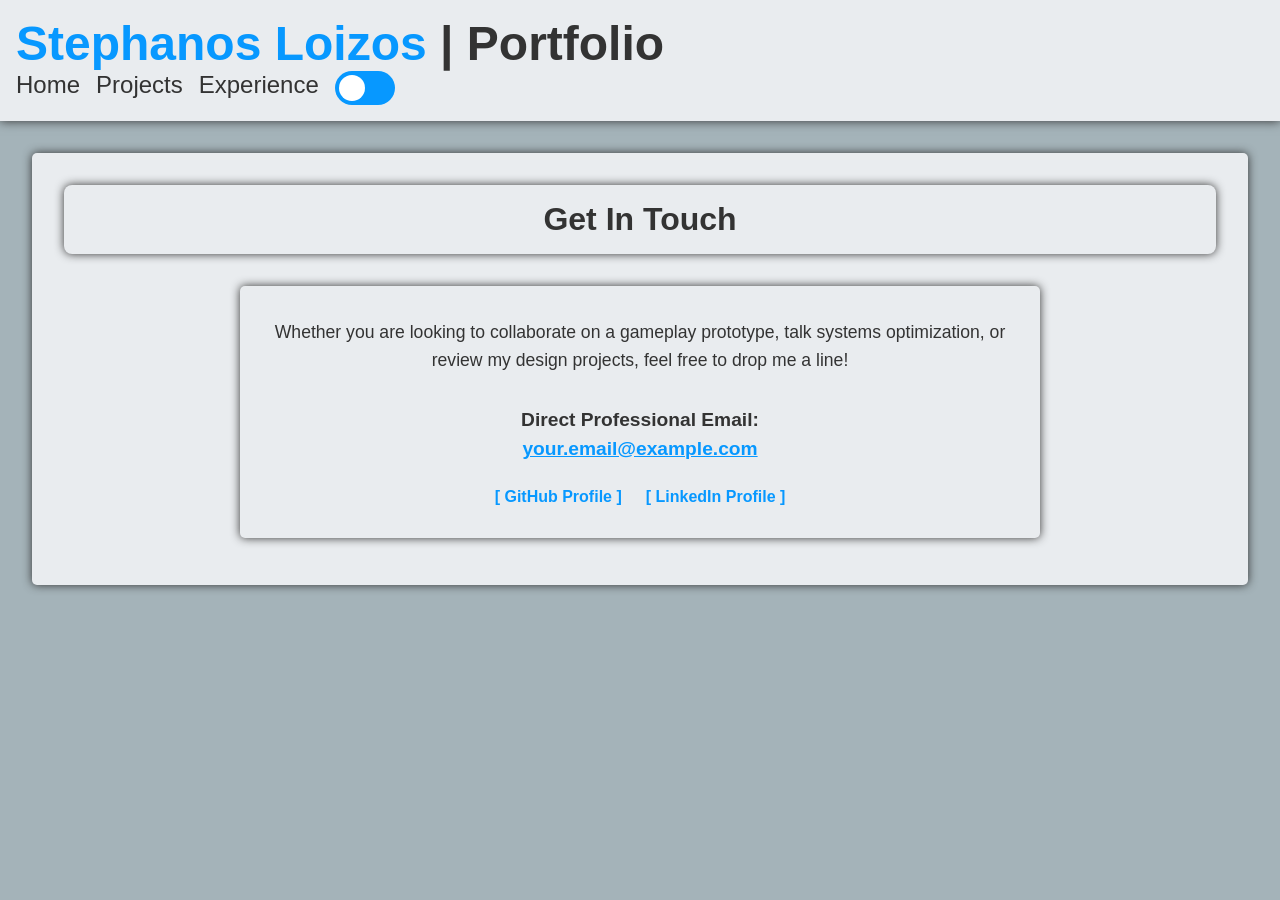
==== html/contact.html @ e1ecba2b "push" ====
<!DOCTYPE html>
<html lang="en">
<head>
    <meta charset="UTF-8">
    <meta name="viewport" content="width=device-width, initial-scale=1.0">
    <title>Contact Me</title>
    <link rel="stylesheet" href="../css/style.css">
    <script src="../js/visual-handler.js" defer></script>
</head>
<body>
    <main class="container" id="glow">
        <h2 id="project-title" style="margin-bottom: 2rem;">Get In Touch</h2>

        <section class="project-hero" style="max-width: 800px; padding: 2rem;">
            <div class="hero-meta" style="width: 100%; text-align: center;">
                <p style="margin-bottom: 2rem; font-size: 1.1rem; line-height: 1.6;">
                    Whether you are looking to collaborate on a gameplay prototype, talk systems optimization, or review my design projects, feel free to drop me a line!
                </p>
                
                <p style="font-size: 1.2rem; font-weight: bold; margin-bottom: 1.5rem;">
                    Direct Professional Email: <br>
                    <a href="mailto:your.email@example.com" class="accent" style="text-decoration: underline;">your.email@example.com</a>
                </p>

                <div style="display: flex; gap: 1.5rem; justify-content: center; margin-top: 1.5rem;">
                    <a href="https://github.com" target="_blank" class="accent" style="font-weight: bold; text-decoration: none;">[ GitHub Profile ]</a>
                    <a href="https://linkedin.com" target="_blank" class="accent" style="font-weight: bold; text-decoration: none;">[ LinkedIn Profile ]</a>
                </div>
            </div>
        </section>
    </main>
</body>
</html>
---- css/style.css ----
@import url(themes.css);

* {
  box-sizing: border-box;
  margin: 0;
  padding: 0;
  font-family: Montserrat, sans-serif;
}

header {
  background-color: var(--secondary-color);
  color: var(--text-color);
  box-shadow: 0px 0px 10px var(--text-color);
  padding: 1rem;
  text-align: left;
  font-size: 1.5rem;
  flex-wrap: nowrap;

  ul {
    list-style: none;
    display: flex;
    gap: 1rem;
    margin: 0;
    padding: 0;
    font-size: 1.5rem;

    li {
      cursor: pointer;

      &:hover {
        text-decoration: underline;
        color: var(--accent-color);
      }

      a {
        color: var(--text-color);
        text-decoration: none;
      }
    }
  }
}

body {
  background-color: var(--main-color);
}

.accent {
  color: var(--accent-color);
}

.container {
  width: auto;
  max-width: 100%;
  margin: 2rem 2rem 2rem 2rem;
  padding: 2rem;
  background-color: var(--secondary-color);
  border-radius: 5px;
  box-shadow: var(--box-shadow);
  h2 {
    font-size: 2rem;
    margin-bottom: 1rem;
    color: var(--text-color);
  }

  p {
    font-size: 1.2rem;
    line-height: 1.5;
  }
}

.dropdown {
  position: relative;
  display: inline-block;
  height: 100%;
  button {
    background-color: var(--secondary-color);
    color: var(--text-color);
    font-size: 1.2rem;
    border: none;
    cursor: pointer;
    padding: 0.5rem;
    border-radius: 3px;
    height: 40px;
    position: relative;
    bottom: 2px;
    transition: background-color 0.3s ease;

    &:hover {
      background-color: var(--accent-color);
    }
  }
}

#sort {
  background-color: var(--secondary-color);
  color: var(--text-color);
  font-size: 1.2rem;
  border: none;
  cursor: pointer;
  padding: 0.5rem;
  border-radius: 3px;
  height: 100%;
  transition: background-color 0.3s ease;

  &:hover {
    background-color: var(--accent-color);
  }
}

.dropdown-content {
  display: none;
  position: absolute;
  background-color: var(--secondary-color);
  min-width: 160px;
  box-shadow: var(--box-shadow);
  z-index: 1;
}

.dropdown:hover .dropdown-content {
  display: block;
}

.dropdown-content a {
  color: var(--text-color);
  padding: 12px 16px;
  text-decoration: none;
  display: block;
  font-size: 10px;
}

.filter-item {
  font-size: 1.2rem;
  display: flex;
  flex: 1 1 1000px;
  max-width: 100%;
  padding: 0.5rem;
  height: 34px;
  width: auto;
  background-color: var(--secondary-color);
  justify-content: center;
  align-items: center;
  border: 1px solid var(--border-color);
  border-radius: 3px;
  cursor: pointer;
  transition: background-color 0.3s ease;
}

.dropdown-content a:hover {
  background-color: var(--accent-color);
}

.project-interface {
  max-width: 100%;
  padding: 1rem;
  display: flex;
  flex-direction: column;
  gap: 1rem;
  justify-content: center;
  align-items: center;
  font-size: 2rem;
  color: var(--text-color);

  h2 {
    font-size: rem;
    color: var(--text-color);
  }

  .project-options {
    background-color: var(--secondary-color);
    width: 90%;
    max-width: 1000px;
    display: flex;
    justify-content: left;
    align-items: left;
    gap: 1rem;
    padding: 1rem;
    box-shadow: var(--box-shadow);
    border-radius: 5px;
    flex-wrap: wrap;
    margin: 15px;
  }

  .project-list {
    max-width: 100%;
    width: 1200px;
    grid-row-start: 3;
    background-color: var(--secondary-color);
    display: grid;
    grid-template-columns: repeat(2, 1fr);
    box-shadow: var(--box-shadow);
    gap: 50px;
    justify-content: center;
    align-items: center;
    margin: 30px;
    padding: 50px 20px 10px 20px;
    border-radius: 5px;

    .project-item {
      width: 100%;
      max-width: 2000px;
      height: 400px;
      min-width: 300px;
      border-radius: 5%;
      background-image: url(../assets/Temp.png);
      background-repeat: no-repeat;
      background-size: cover;
      background-position: center;
      display: flex;
      justify-content: center;
      border: 3px solid var(--secondary-color);
      box-shadow: var(--box-shadow);
      cursor: pointer;
      transition: background-color 0.3s ease;
      flex-direction: column;
      position: relative;

      &:hover {
        border: var(--accent-color) solid 3px;
        box-shadow: 0px 0px 10px var(--accent-color);
        transition: all 0.3s ease;
      }

      .project-title {
        font-size: 1.5rem;
        font-weight: bold;
        color: var(--text-color);
        text-shadow: var(--text-color);
        background-color: color-mix(
          in srgb,
          var(--secondary-color) 50%,
          transparent
        );
        position: absolute;
        top: 0;
        padding: 0.5rem;
        border-radius: 3px;
        margin: 0.5rem;
      }

      .tags {
        margin-top: auto;
        max-width: 100%;
        min-width: 100%;
        position: relative;
        bottom: 0;
        display: flex;
        gap: 0.5rem;
        max-width: 100%;
        position: absolute;
        flex-wrap: wrap;
        justify-content: center;
        align-items: center;
        background-color: color-mix(
          in srgb,
          var(--secondary-color) 50%,
          transparent
        );
        border-radius: 10%;
        padding: 1rem;

        .tag {
          font-size: 0.8rem;
          background-color: rgba(255, 255, 255, 0.8);
          padding: 0.2rem 0.5rem;
          border-radius: 3px;
          color: #333;
        }
      }
    }
  }
}

html,
body {
  overflow-x: hidden;
  width: 100%;
  position: relative;
}

@media (max-width: 900px) {
  .project-interface .project-list {
    grid-template-columns: 1fr;
    margin: 15px;
  }
}

.switch,
.toggle-filler {
  position: relative;
  display: inline-block;
  width: 60px;
  height: 34px;
}

.switch input,
.toggle-filler input {
  opacity: 0;
  width: 0;
  height: 0;
}

.slider {
  position: absolute;
  cursor: pointer;
  top: 0;
  left: 0;
  right: 0;
  bottom: 0;
  background-color: var(--accent-color);
  border-radius: 34px;
  transition: background-color 0.4s;
}

.slider:before {
  position: absolute;
  content: "";
  height: 26px;
  width: 26px;
  left: 4px;
  bottom: 4px;
  background-color: white;
  border-radius: 50%;
  transition: transform 0.4s;
}

input:checked + .slider {
  background-color: var(--accent-color);
}

input:checked + .slider:before {
  transform: translateX(26px);
}

input:focus-visible + .slider {
  box-shadow: 0 0 1px var(--accent-color);
  border: 2px solid var(--accent-color);
}
.toggle-filler {
  font-size: 1.2rem;
  color: var(--text-color);
  position: relative;
  display: inline-block;
  width: 60px;
  height: 34px;
  cursor: pointer;
  left: 200px;
  padding: 0.5rem;
  p {
    font-size: 1.2rem;
    color: var(--text-color);
    right: 40px;
    position: absolute;
    display: flex;
    text-wrap: wrap;
    height: auto;
    width: 200px;
    & :hover {
      background-color: var(--accent-color);
      border-radius: 5px;
      transition: all 0.3s ease;
    }
  }
}
#glow {
  box-shadow: var(--box-shadow);
}

.project-video-container {
  width: 100%;
  max-width: 1000px;
  margin-top: 1rem;
  margin-bottom: 2;
  box-shadow: var(--box-shadow);
  
  margin-left: auto;
  margin-right: auto; 
}

#project-video-wrapper {
  position: relative;
  padding-bottom: 56.25%;
  height: 0;
  overflow: hidden;
}

#project-video-wrapper iframe {
  position: absolute;
  top: 0;
  left: 0;
  width: 100%;
  height: 100%;
  border-radius: 8px;
}
.container project-detail{
  background-color: var(--secondary-color);
  width: 100%;
  max-width: 1000px;
  display: flex;
  justify-content: left;
  align-items: left;
  gap: 1rem;
  padding: 1rem;
  box-shadow: var(--box-shadow);
  border-radius: 5px;
  flex-wrap: wrap;
  margin: 5px;
  color: var(--text-color);

}
  figure{
    display: flex;
    justify-content: center;
    align-items: center;
    width: 100%;
    max-width: 1000px;
    margin: 0 auto;
    padding: 3rem 1rem 3rem 1rem;
    box-shadow: var(--box-shadow);
    img{
      width: 100%;
      height: auto;
    }
  }
.project-hero {
    background-color: var(--secondary-color);
    width: 90%;
    max-width: 1000px;
    display: flex;
    justify-content: center;
    align-items: center;
    gap: 1rem;
    padding: 1rem;
    box-shadow: var(--box-shadow);
    border-radius: 5px;
    flex-wrap: wrap;
    color: var(--text-color);
    margin: 15px auto; 
}
.project-bottom{
        background-color: var(--secondary-color);
    width: 90%;
    max-width: 1000px;
    display: flex;
    justify-content: center;
    align-items: center;
    gap: 1rem;
    padding: 1rem;
    box-shadow: var(--box-shadow);
    border-radius: 5px;
    flex-wrap: wrap;
    color: var(--text-color);
    margin: 15px auto; 

    .project-details{
        width: 90%;
        padding: 2rem 2rem 2rem 2rem;
        gap: 1rem;
        padding: 1rem;
        box-shadow: var(--box-shadow);
        color: var(--text-color);
    }
  
} .project-details{
  color: var(--text-color);
}
.project-overview{
  color: var(--text-color);
}

#project-title {
    text-align: center;
    width: 100%;
    max-width: 1200px;
    margin: 0 auto; 
    padding: 1rem;
    gap: 1rem;
    box-shadow: var(--box-shadow);
    border-radius: 8px; 
}

.page-home {
    background-color: var(--secondary-color);
    color: var(--text-color);
    box-shadow: var(--box-shadow);
    border-radius: 5px;
    padding: 2.5rem;
    margin: 2rem auto;
    width: 90%;
    max-width: 1000px;
    display: flex;
    flex-direction: column;
    gap: 2rem;
}


.text-paragraph h2 {
    font-size: 2rem;
    margin-bottom: 0.75rem;
    position: relative;
}

.text-paragraph p {
    font-size: 1.05rem;
    line-height: 1.6;
    opacity: 0.95;
}

.accent-link {
    color: var(--accent-color);
    text-decoration: none;
    font-weight: 600;
    transition: opacity 0.2s ease;
}

.accent-link:hover {
    text-decoration: underline;
    opacity: 0.85;
}


.featured-showcase {
    background-color: var(--main-color);
    padding: 1.5rem;
    border-radius: 5px;
    box-shadow: inset 0px 0px 8px rgba(0, 0, 0, 0.15);
}

.featured-showcase h3 {
    font-size: 1.35rem;
    margin-bottom: 1rem;
}

.carousel-viewport {
    display: flex;
    gap: 1.5rem;
    overflow-x: auto;
    padding: 0.5rem 0.25rem;
    scroll-behavior: smooth;
}

.carousel-viewport::-webkit-scrollbar {
    height: 6px;
}
.carousel-viewport::-webkit-scrollbar-thumb {
    background-color: var(--accent-color);
    border-radius: 3px;
}

.carousel-item {
    flex: 0 0 calc(50% - 0.75rem); 
    min-width: 280px;
    border-radius: 4px;
    overflow: hidden;
    cursor: pointer;
    box-shadow: var(--box-shadow);
    transition: transform 0.25s cubic-bezier(0.25, 1, 0.5, 1);
}

.carousel-item:hover {
    transform: scale(1.02);
}

.carousel-item img {
    width: 100%;
    height: auto;
    display: block;
    object-fit: cover;
}

#is-glow {
    box-shadow: 0px 0px 20px var(--accent-color);
    transition: box-shadow 0.1s ease-in-out;
}

@media (max-width: 768px) {
    .page-home {
        padding: 1.5rem;
        width: 95%;
    }

    .carousel-item {
        flex: 0 0 100%; 
    }
}
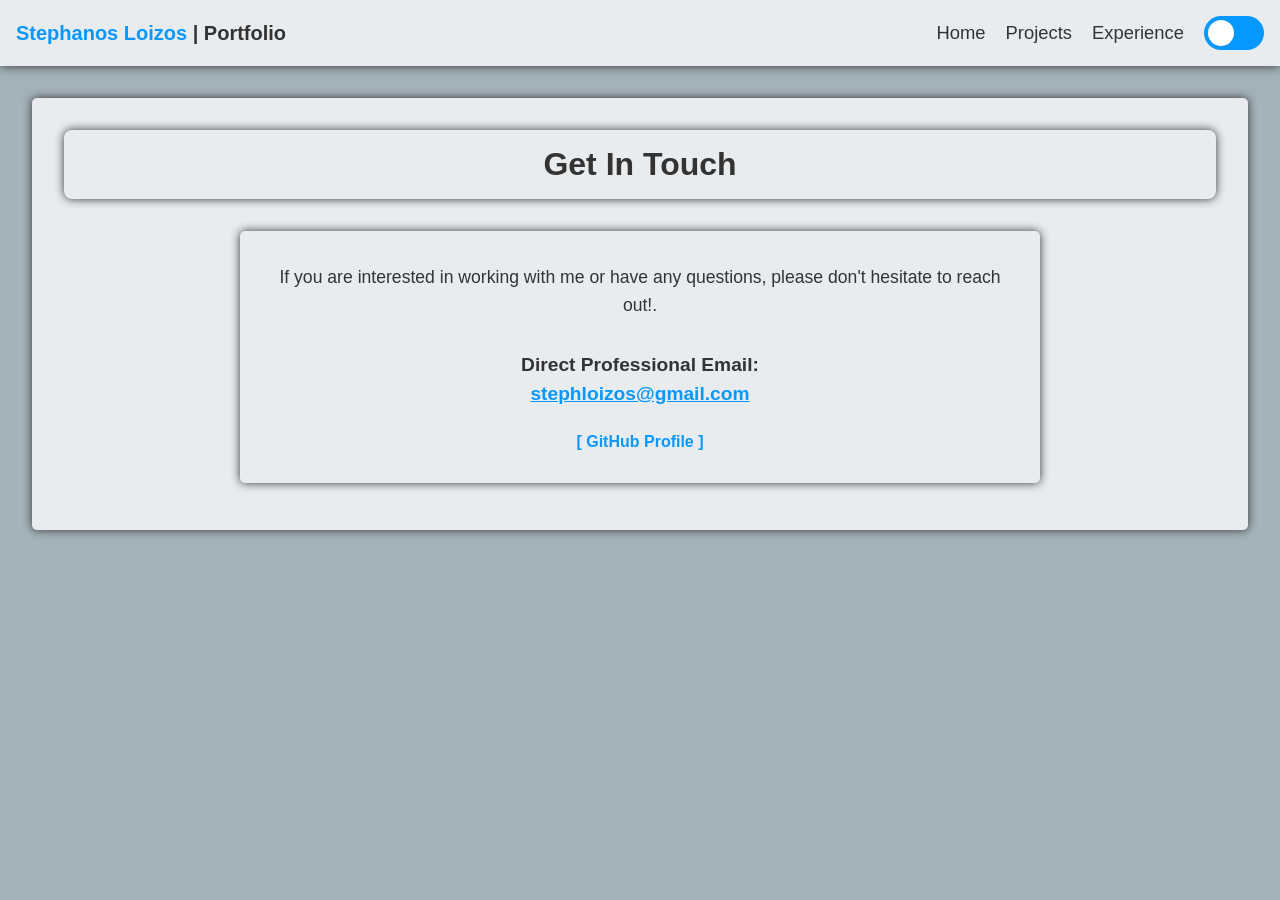
==== commit 056cdb59: "push" ====
--- a/html/contact.html
+++ b/html/contact.html
@@ -14,17 +14,17 @@
         <section class="project-hero" style="max-width: 800px; padding: 2rem;">
             <div class="hero-meta" style="width: 100%; text-align: center;">
                 <p style="margin-bottom: 2rem; font-size: 1.1rem; line-height: 1.6;">
-                    Whether you are looking to collaborate on a gameplay prototype, talk systems optimization, or review my design projects, feel free to drop me a line!
+                    If you are interested in working with me or have any questions, please don't hesitate to reach out!.
                 </p>
                 
                 <p style="font-size: 1.2rem; font-weight: bold; margin-bottom: 1.5rem;">
                     Direct Professional Email: <br>
-                    <a href="mailto:your.email@example.com" class="accent" style="text-decoration: underline;">your.email@example.com</a>
+                    <a href="mailto:your.email@example.com" class="accent" style="text-decoration: underline;">stephloizos@gmail.com</a>
                 </p>
 
                 <div style="display: flex; gap: 1.5rem; justify-content: center; margin-top: 1.5rem;">
-                    <a href="https://github.com" target="_blank" class="accent" style="font-weight: bold; text-decoration: none;">[ GitHub Profile ]</a>
-                    <a href="https://linkedin.com" target="_blank" class="accent" style="font-weight: bold; text-decoration: none;">[ LinkedIn Profile ]</a>
+                    <a href="https://github.com/greenbabooon" target="_blank" class="accent" style="font-weight: bold; text-decoration: none;">[ GitHub Profile ]</a>
+                    
                 </div>
             </div>
         </section>
--- a/css/style.css
+++ b/css/style.css
@@ -14,30 +14,38 @@
   padding: 1rem;
   text-align: left;
   font-size: 1.5rem;
-  flex-wrap: nowrap;
-
-  ul {
-    list-style: none;
-    display: flex;
-    gap: 1rem;
-    margin: 0;
-    padding: 0;
-    font-size: 1.5rem;
-
-    li {
-      cursor: pointer;
-
-      &:hover {
-        text-decoration: underline;
-        color: var(--accent-color);
-      }
-
-      a {
-        color: var(--text-color);
-        text-decoration: none;
-      }
-    }
-  }
+  
+  display: flex;
+  flex-direction: row;
+  justify-content: space-between;
+  align-items: center;
+  flex-wrap: wrap; 
+  gap: 1rem;       
+}
+
+header h1 {
+  font-size: 1.25rem;
+  white-space: nowrap; 
+}
+
+header ul {
+  list-style: none;
+  display: flex;
+  flex-direction: row;
+  align-items: center; 
+  flex-wrap: wrap;    
+  gap: 1.25rem;        
+  margin: 0;
+  padding: 0;
+  font-size: 1.15rem;  
+}
+header a{
+  text-decoration: none;
+  color: var(--text-color);
+  transition: color 0.3s ease;
+}
+header a:hover {
+  color: var(--accent-color);
 }
 
 body {
@@ -582,3 +590,8 @@
         flex: 0 0 100%; 
     }
 }
+.tech{
+  background: var(--main-color); 
+  padding: 0.4rem 0.8rem; border-radius: 4px; 
+  font-size: 0.85rem; font-weight: bold
+}
